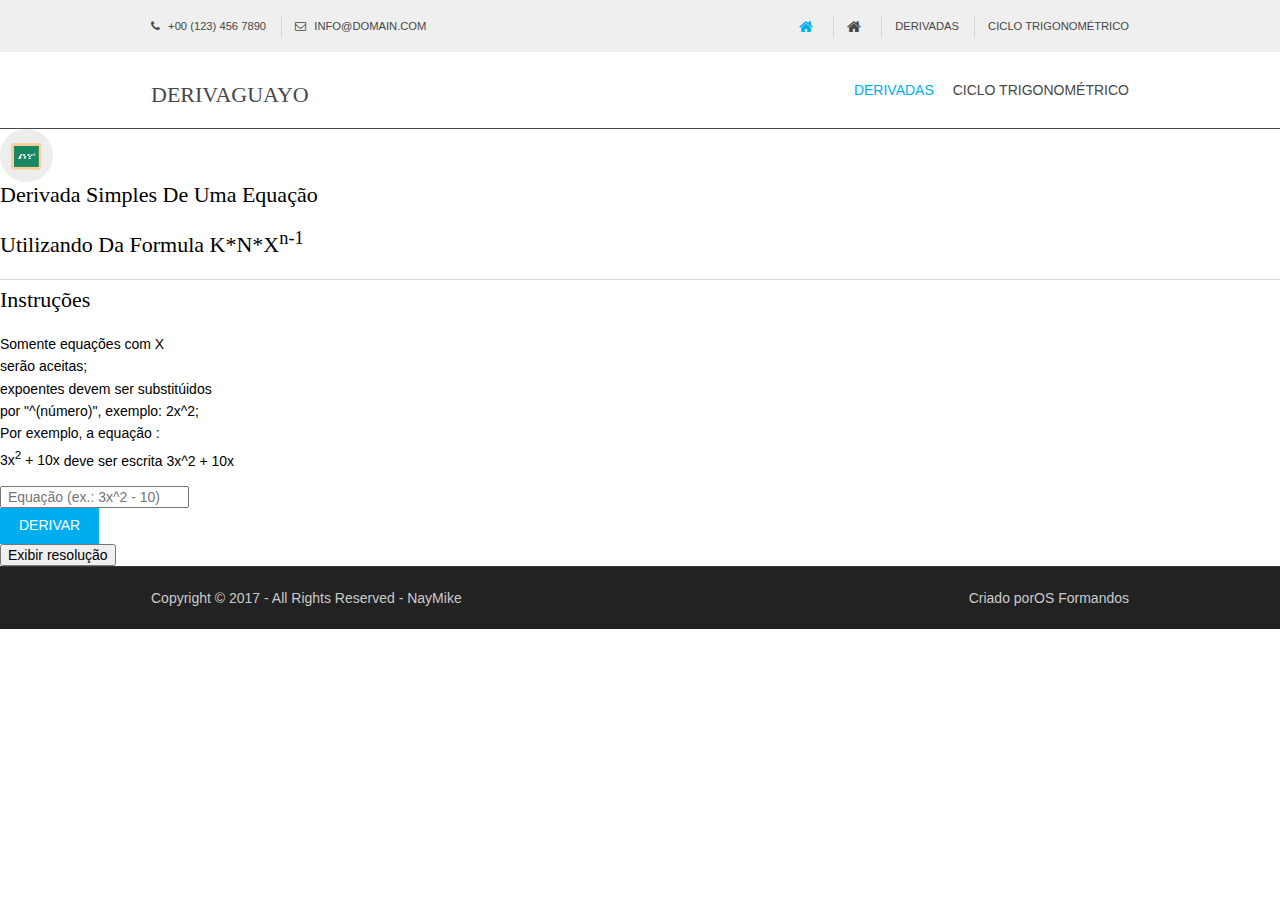
==== www/index.html @ 5c0d38d1 "Criacao Projeto official" ====
<!DOCTYPE html>
<!--
Template Name: Jeren
Author: <a href="http://www.os-templates.com/">OS Templates</a>
Author URI: http://www.os-templates.com/
Licence: Free to use under our free template licence terms
Licence URI: http://www.os-templates.com/template-terms
-->
<html lang="">
<!-- To declare your language - read more here: https://www.w3.org/International/questions/qa-html-language-declarations -->
<head>
<title>Jeren</title>
<meta charset="utf-8">
<meta name="viewport" content="width=device-width, initial-scale=1.0, maximum-scale=1.0, user-scalable=no">
<link href="layout/styles/layout.css" rel="stylesheet" type="text/css" media="all">
</head>
<body id="top">
<!-- ################################################################################################ -->
<!-- ################################################################################################ -->
<!-- ################################################################################################ -->
<div class="wrapper row0">
  <div id="topbar" class="hoc clear"> 
    <!-- ################################################################################################ -->
    <div class="fl_left">
      <ul class="nospace">
        <li><i class="fa fa-phone"></i> +00 (123) 456 7890</li>
        <li><i class="fa fa-envelope-o"></i> info@domain.com</li>
      </ul>
    </div>
    <div class="fl_right">
      <ul class="nospace">
        <li><a href="#"><i class="fa fa-lg fa-home"></i></a></li>
       <li><a href="#"><i class="fa fa-lg fa-home"></i></a></li>
        <li><a href="index.html">Derivadas</a></li>
        <li><a href="./ciclotrigonometrico/calculo-trigonometrico.html">Ciclo Trigonométrico</a></li>
      </ul>
    </div>
    <!-- ################################################################################################ -->
  </div>
</div>
<!-- ################################################################################################ -->
<!-- ################################################################################################ -->
<!-- ################################################################################################ -->
<div class="wrapper row1">
  <header id="header" class="hoc clear"> 
    <!-- ################################################################################################ -->
    <div id="logo" class="fl_left">
      <h1><a href="index.html">DerivaGuayo</a></h1>
    </div>
    <nav id="mainav" class="fl_right">
      <ul class="clear">
        <li class="active"><a href="index.html">Derivadas</a></li>
        <li><a class="active" href="./ciclotrigonometrico/calculo-trigonometrico.html">Ciclo Trigonométrico</a></li>
      </ul>
    </nav>
    <!-- ################################################################################################ -->
  </header>
</div>
<!-- ################################################################################################ -->
<!-- ################################################################################################ -->
<!-- ################################################################################################ -->

<!-- ################################################################################################ -->
<!-- ################################################################################################ -->
<!-- ################################################################################################ -->
<div class="wrapper row3">
  
</div>
<!-- ################################################################################################ -->
<!-- ################################################################################################ -->
<!-- ################################################################################################ -->

<!-- ################################################################################################ -->
<!-- ################################################################################################ -->
<!-- ################################################################################################ -->

<!-- ################################################################################################ -->
<!-- ################################################################################################ -->
<!-- ################################################################################################ -->
<div id="container">
  <img src="presets/ico.png" alt="">

  <div class="titulo">
    <h1>Derivada Simples de uma Equação</h1>
    <h4>Utilizando da formula k*n*x<sup>n-1</sup></h4>
  </div>

  <hr>

  <div class="demo">
    <h2>Instruções</h2> <!-- resolucao e derivada -->
    <p> 
    Somente equações com X <br>
    serão aceitas; <br>
    expoentes devem ser substitúidos <br>
    por "^(número)", exemplo: 2x^2; <br>
    Por exemplo, a equação : <br>
    <span class="exemplo"> 3x<sup>2</sup> + 10x</span> deve ser escrita <span class="exemplo">3x^2 + 10x</span>

    </p>
  </div>
  
  <div class="info">
      <input id="inputEq" type="text" placeholder=" Equação (ex.: 3x^2 - 10)">
      <button class="btn" onclick="doit()">Derivar</button>
  </div>
  
  <div id="final"></div>

  <div class="btnwrap">
    <button class="btn-large" id="resol" onclick="toggleResolucao()">Exibir resolução</button>
  </div>

  <div id="rewrap">
  <div id="resolucao">
    
      <div id="parte1"></div>
      <div id="parte2"></div>
      
    </div>
    </div>
</div>
  
  <script src="script.js"></script>
</body>
<!-- ################################################################################################ -->
<!-- ################################################################################################ -->
<!-- ################################################################################################ -->
<div class="wrapper row5">
  <div id="copyright" class="hoc clear"> 
    <!-- ################################################################################################ -->
    <p class="fl_left">Copyright &copy; 2017 - All Rights Reserved - <a href="#">NayMike</a></p>
    <p class="fl_right">Criado por<a target="_blank" href="http://www.os-templates.com/" title="Free Website Templates">OS Formandos</a></p>
    <!-- ################################################################################################ -->
  </div>
</div>
<!-- ################################################################################################ -->
<!-- ################################################################################################ -->
<!-- ################################################################################################ -->
<a id="backtotop" href="#top"><i class="fa fa-chevron-up"></i></a>
<!-- JAVASCRIPTS -->
<script src="layout/scripts/jquery.min.js"></script>
<script src="layout/scripts/jquery.backtotop.js"></script>
<script src="layout/scripts/jquery.mobilemenu.js"></script>
<script src="layout/scripts/jquery.flexslider-min.js"></script>
</body>
</html>
---- www/layout/styles/layout.css ----
@charset "utf-8";
/*
Template Name: Jeren
Author: <a href="http://www.os-templates.com/">OS Templates</a>
Author URI: http://www.os-templates.com/
Licence: Free to use under our free template licence terms
Licence URI: http://www.os-templates.com/template-terms
File: Layout CSS
*/

@import url("font-awesome.min.css");
@import url("custom.flexslider.css");
@import url("framework.css");

/* Rows
--------------------------------------------------------------------------------------------------------------- */
.row0, .row0 a{}
.row1{border-bottom:1px solid;}
.row2{border-bottom:1px solid;}
.row3, .row3 a{}
.row4, .row4 a{}
.row5{border-top:1px solid;}


/* Top Bar
--------------------------------------------------------------------------------------------------------------- */
#topbar{padding:15px 0; font-size:.8rem; text-transform:uppercase;}

#topbar *{margin:0;}
#topbar ul li{display:inline-block; margin-right:10px; padding-right:15px; border-right:1px solid;}
#topbar ul li:last-child{margin-right:0; padding-right:0; border-right:none;}
#topbar i{margin:0 5px 0 0; line-height:normal;}


/* Header
--------------------------------------------------------------------------------------------------------------- */
#header{}

#header #logo{margin:30px 0 0 0;}
#header #logo h1{margin:0; padding:0; font-size:22px; text-transform:uppercase;}


/* Page Intro
--------------------------------------------------------------------------------------------------------------- */
#pageintro{padding:150px 0;}

#pageintro li article{display:block; max-width:75%; margin:0 auto; text-align:center;}
#pageintro li article *{margin:0;}
#pageintro li p:first-of-type{margin-bottom:10px; font-style:italic;}
#pageintro li .heading{margin-bottom:30px; font-size:3rem; word-wrap:break-word;}
#pageintro li p:nth-of-type(2){line-height:1.5rem;}
#pageintro li footer{margin-top:40px;}


/* Content Area
--------------------------------------------------------------------------------------------------------------- */
.container{padding:80px 0;}

/* Content */
.container .content{}

.sectiontitle{display:block; max-width:65%; margin:0 auto 60px; text-align:center;}
.sectiontitle *{margin:0;}

.services li:nth-child(-n+3){margin-bottom:50px;}/* Adds bottom margin to the first three elements only */
.services > li:last-child{margin-bottom:0;}/* Used when elements stack in small viewports */
.services article{display:block; text-align:center;}
.services article *{margin:0 0 15px 0;}
.services article > :last-child{margin-bottom:0;}
.services article .heading{font-size:1.2rem;}

.logos li:last-child{margin-bottom:0;}/* Used when elements stack in small viewports */
.logos li a{display:inline-block; max-width:100%;}

.excerpt{display:inline-block; width:100%; max-width:320px; padding-bottom:20px;}
.excerpt img{}
.excerpt .excerpttxt{display:block; position:relative; max-width:84%; margin:-40px auto; padding:20px; text-align:center;}
.excerpt .excerpttxt > ul{margin:0 0 15px 0; padding:0; font-size:.8rem;}
.excerpt .excerpttxt > ul li{display:inline-block; margin-right:8px;}
.excerpt .excerpttxt > ul li:first-child::after{margin-left:10px; content:"|";}
.excerpt .excerpttxt > ul li:last-child{margin-right:0;}
.excerpt .heading{margin:0 0 30px 0;}
.excerpt p:last-of-type{margin:0; padding:0;}

/* Comments */
#comments ul{margin:0 0 40px 0; padding:0; list-style:none;}
#comments li{margin:0 0 10px 0; padding:15px;}
#comments .avatar{float:right; margin:0 0 10px 10px; padding:3px; border:1px solid;}
#comments address{font-weight:bold;}
#comments time{font-size:smaller;}
#comments .comcont{display:block; margin:0; padding:0;}
#comments .comcont p{margin:10px 5px 10px 0; padding:0;}

#comments form{display:block; width:100%;}
#comments input, #comments textarea{width:100%; padding:10px; border:1px solid;}
#comments textarea{overflow:auto;}
#comments div{margin-bottom:15px;}
#comments input[type="submit"], #comments input[type="reset"]{display:inline-block; width:auto; min-width:150px; margin:0; padding:8px 5px; cursor:pointer;}

/* Sidebar */
.container .sidebar{}

.sidebar .sdb_holder{margin-bottom:50px;}
.sidebar .sdb_holder:last-child{margin-bottom:0;}


/* Footer
--------------------------------------------------------------------------------------------------------------- */
#footer{padding:80px 0;}

#footer .heading{margin-bottom:50px; font-size:1.2rem;}

#footer .linklist li{display:block; margin-bottom:15px; padding:0 0 15px 0; border-bottom:1px solid;}
#footer .linklist li:last-child{margin:0; padding:0; border:none;}
#footer .linklist li::before, #footer .linklist li::after{display:table; content:"";}
#footer .linklist li, #footer .linklist li::after{clear:both;}

#footer .contact{}
#footer .contact.linklist li, #footer .contact.linklist li:last-child{position:relative; padding-left:40px;}
#footer .contact li *{margin:0; padding:0; line-height:1.6;}
#footer .contact li i{display:block; position:absolute; top:0; left:0; width:30px; font-size:16px; text-align:center;}

#footer input, #footer button{border:1px solid;}
#footer input{display:block; width:100%; padding:8px;}
#footer button{padding:8px 18px 10px; text-transform:uppercase; font-weight:700; cursor:pointer;}


/* Copyright
--------------------------------------------------------------------------------------------------------------- */
#copyright{padding:20px 0;}
#copyright *{margin:0; padding:0;}


/* Transition Fade
This gives a smooth transition to "ALL" elements used in the layout - other than the navigation form used in mobile devices
If you don't want it to fade all elements, you have to list the ones you want to be faded individually
Delete it completely to stop fading
--------------------------------------------------------------------------------------------------------------- */
*, *::before, *::after{transition:all .28s ease-in-out;}
#mainav form *{transition:none !important;}


/* ------------------------------------------------------------------------------------------------------------ */
/* ------------------------------------------------------------------------------------------------------------ */
/* ------------------------------------------------------------------------------------------------------------ */
/* ------------------------------------------------------------------------------------------------------------ */
/* ------------------------------------------------------------------------------------------------------------ */


/* Navigation
--------------------------------------------------------------------------------------------------------------- */
nav ul, nav ol{margin:0; padding:0; list-style:none;}

#mainav, #breadcrumb, .sidebar nav{line-height:normal;}
#mainav .drop::after, #mainav li li .drop::after, #breadcrumb li a::after, .sidebar nav a::after{position:absolute; font-family:"FontAwesome"; font-size:10px; line-height:10px;}

/* Top Navigation */
#mainav{}
#mainav ul{text-transform:uppercase;}
#mainav ul ul{z-index:9999; position:absolute; width:180px; text-transform:none;}
#mainav ul ul ul{left:180px; top:0;}
#mainav li{display:inline-block; position:relative; margin:0 15px 0 0; padding:0;}
#mainav li:last-child{margin-right:0;}
#mainav li li{width:100%; margin:0;}
#mainav li a{display:block; padding:30px 0;}
#mainav li li a{border:solid; border-width:0 0 1px 0;}
#mainav .drop{padding-left:15px;}
#mainav li li a, #mainav li li .drop{display:block; margin:0; padding:10px 15px;}
#mainav .drop::after, #mainav li li .drop::after{content:"\f0d7";}
#mainav .drop::after{top:35px; left:5px;}
#mainav li li .drop::after{top:15px; left:5px;}
#mainav ul ul{visibility:hidden; opacity:0;}
#mainav ul li:hover > ul{visibility:visible; opacity:1;}

#mainav form{display:none; margin:0; padding:0;}
#mainav form select, #mainav form select option{display:block; cursor:pointer; outline:none;}
#mainav form select{width:100%; padding:5px; border:none;}
#mainav form select option{margin:5px; padding:0; border:none;}

/* Breadcrumb */
#breadcrumb{padding:120px 0 15px;}
#breadcrumb ul{margin:0; padding:0; list-style:none; text-transform:uppercase;}
#breadcrumb li{display:inline-block; margin:0 6px 0 0; padding:0;}
#breadcrumb li a{display:block; position:relative; margin:0; padding:0 12px 0 0; font-size:12px;}
#breadcrumb li a::after{top:3px; right:0; content:"\f101";}
#breadcrumb li:last-child a{margin:0; padding:0;}
#breadcrumb li:last-child a::after{display:none;}

/* Sidebar Navigation */
.sidebar nav{display:block; width:100%;}
.sidebar nav li{margin:0 0 3px 0; padding:0;}
.sidebar nav a{display:block; position:relative; margin:0; padding:5px 10px 5px 15px; text-decoration:none; border:solid; border-width:0 0 1px 0;}
.sidebar nav a::after{top:9px; left:5px; content:"\f101";}
.sidebar nav ul ul a{padding-left:35px;}
.sidebar nav ul ul a::after{left:25px;}
.sidebar nav ul ul ul a{padding-left:55px;}
.sidebar nav ul ul ul a::after{left:45px;}

/* Pagination */
.pagination{display:block; width:100%; text-align:center; clear:both;}
.pagination li{display:inline-block; margin:0 2px 0 0;}
.pagination li:last-child{margin-right:0;}
.pagination a, .pagination strong{display:block; padding:8px 11px; border:1px solid; background-clip:padding-box; font-weight:normal;}

/* Back to Top */
#backtotop{z-index:999; display:inline-block; position:fixed; visibility:hidden; bottom:20px; right:20px; width:36px; height:36px; line-height:36px; font-size:16px; text-align:center; opacity:.2;}
#backtotop i{display:block; width:100%; height:100%; line-height:inherit;}
#backtotop.visible{visibility:visible; opacity:.5;}
#backtotop:hover{opacity:1;}


/* Tables
--------------------------------------------------------------------------------------------------------------- */
table, th, td{border:1px solid; border-collapse:collapse; vertical-align:top;}
table, th{table-layout:auto;}
table{width:100%; margin-bottom:15px;}
th, td{padding:5px 8px;}
td{border-width:0 1px;}


/* Gallery
--------------------------------------------------------------------------------------------------------------- */
#gallery{display:block; width:100%; margin-bottom:50px;}
#gallery figure figcaption{display:block; width:100%; clear:both;}
#gallery li{margin-bottom:30px;}


/* Font Awesome Social Icons
--------------------------------------------------------------------------------------------------------------- */
.faico{margin:0; padding:0; list-style:none;}
.faico li{display:inline-block; margin:8px 5px 0 0; padding:0; line-height:normal;}
.faico li:last-child{margin-right:0;}
.faico a{display:inline-block; width:36px; height:36px; line-height:36px; font-size:18px; text-align:center;}

.faico a{color:#inherit; background-color:#353535;}
.faico a:hover{color:#FFFFFF;}

.faicon-dribble:hover{background-color:#EA4C89;}
.faicon-facebook:hover{background-color:#3B5998;}
.faicon-google-plus:hover{background-color:#DB4A39;}
.faicon-linkedin:hover{background-color:#0E76A8;}
.faicon-twitter:hover{background-color:#00ACEE;}
.faicon-vk:hover{background-color:#4E658E;}


/* ------------------------------------------------------------------------------------------------------------ */
/* ------------------------------------------------------------------------------------------------------------ */
/* ------------------------------------------------------------------------------------------------------------ */
/* ------------------------------------------------------------------------------------------------------------ */
/* ------------------------------------------------------------------------------------------------------------ */


/* Colours
--------------------------------------------------------------------------------------------------------------- */
body{color:#000000; background-color:#FFFFFF;}
a{color:#00ADEF;}
a:active, a:focus{background:transparent;}/* IE10 + 11 Bugfix - prevents grey background */
hr, .borderedbox{border-color:#D7D7D7;}
label span{color:#FF0000; background-color:inherit;}
input:focus, textarea:focus, *:required:focus{border-color:#00ADEF;}

.overlay{color:#FFFFFF; background-color:inherit;}
.overlay::after{color:inherit; background-color:rgba(0,0,0,.55);}
.overlay.light{color:#474747;}
.overlay.light::after{background-color:rgba(255,255,255,.9);}

.btn, .btn.inverse:hover{color:#FFFFFF; background-color:#00ADEF; border-color:#00ADEF;}
.btn:hover, .btn.inverse{color:inherit; background-color:transparent; border-color:inherit;}

blockquote::before{color:rgba(255,255,255,.2);}

.icon{color:#00ADEF; border-color:#D7D7D7;}
a > .icon:hover, .services article:hover .icon{color:#FFFFFF; background-color:#00ADEF; border-color:#00ADEF;}


/* Rows */
.row0, .row0 a{color:#474747; background-color:#EFEFEF;}
.row1{color:#474747; background-color:#FFFFFF;}
.row2{color:#474747; background-color:#EFEFEF; border-color:#D7D7D7;}
.row3{color:#474747; background-color:#FFFFFF;}
.row4{color:#CBCBCB; background-color:#222222;}
.row5, .row5 a{color:#CBCBCB; background-color:#222222;}
.row5{border-color:rgba(255,255,255,.1);}


/* Top Bar */
#topbar ul li{border-color:rgba(0,0,0,.1);}
#topbar > div:last-of-type li:first-child a{color:#00ADEF;}


/* Header */
#header #logo a{color:inherit;}


/* Content Area */
.excerpt .excerpttxt{color:inherit; background-color:#FFFFFF;}


/* Footer */
#footer .heading{color:#FFFFFF;}
#footer hr, #footer .borderedbox, #footer .linklist li{border-color:rgba(255,255,255,.1);}

#footer input, #footer button{border-color:transparent;}
#footer input{color:#FFFFFF; background-color:#353535;}
#footer input:focus{border-color:#00ADEF;}
#footer button{color:#FFFFFF; background-color:#00ADEF;}


/* Navigation */
#mainav li a{color:inherit;}
#mainav .active a, #mainav a:hover, #mainav li:hover > a{color:#00ADEF; background-color:inherit;}
#mainav li li a, #mainav .active li a{color:#FFFFFF; background-color:rgba(0,0,0,.6); border-color:rgba(0,0,0,.6);}
#mainav li li:hover > a, #mainav .active .active > a{color:#FFFFFF; background-color:#00ADEF;}
#mainav form select{color:#FFFFFF; background-color:#000000;}

#breadcrumb a{color:inherit; background-color:inherit;}
#breadcrumb li:last-child a{color:#00ADEF;}

.container .sidebar nav a{color:inherit; border-color:#D7D7D7;}
.container .sidebar nav a:hover{color:#00ADEF;}

.pagination a, .pagination strong{border-color:#D7D7D7;}
.pagination .current *{color:#FFFFFF; background-color:#00ADEF;}

#backtotop{color:#FFFFFF; background-color:#00ADEF;}


/* Tables + Comments */
table, th, td, #comments .avatar, #comments input, #comments textarea{border-color:#D7D7D7;}
#comments input:focus, #comments textarea:focus, #comments *:required:focus{border-color:#00ADEF;}
th{color:#FFFFFF; background-color:#373737;}
tr, #comments li, #comments input[type="submit"], #comments input[type="reset"]{color:inherit; background-color:#FBFBFB;}
tr:nth-child(even), #comments li:nth-child(even){color:inherit; background-color:#F7F7F7;}
table a, #comments a{background-color:inherit;}


/* ------------------------------------------------------------------------------------------------------------ */
/* ------------------------------------------------------------------------------------------------------------ */
/* ------------------------------------------------------------------------------------------------------------ */
/* ------------------------------------------------------------------------------------------------------------ */
/* ------------------------------------------------------------------------------------------------------------ */


/* Media Queries
--------------------------------------------------------------------------------------------------------------- */
@-ms-viewport{width:device-width;}


/* Max Wrapper Width - Laptop, Desktop etc.
--------------------------------------------------------------------------------------------------------------- */
@media screen and (min-width:978px){
	.hoc{max-width:978px;}
}


/* Mobile Devices
--------------------------------------------------------------------------------------------------------------- */
@media screen and (max-width:900px){
	.hoc{max-width:90%;}

	#topbar{}

	#header{padding:30px 0 15px;}
	#header #logo{margin:0;}

	#mainav{}
	#mainav ul{display:none;}
	#mainav form{display:block;}

	#breadcrumb{}

	.container{}
	#comments input[type="reset"]{margin-top:10px;}
	.pagination li{display:inline-block; margin:0 5px 5px 0;}

	#footer{}

	#copyright{}
	#copyright p:first-of-type{margin-bottom:10px;}
}


@media screen and (max-width:750px){
	.imgl, .imgr{display:inline-block; float:none; margin:0 0 10px 0;}
	.fl_left, .fl_right{display:block; float:none;}
	.group .group > *:last-child, .clear .clear > *:last-child, .clear .group > *:last-child, .group .clear > *:last-child{margin-bottom:0;}/* Experimental - Needs more testing in different situations, stops double margin when stacking */
	.one_half, .one_third, .two_third, .one_quarter, .two_quarter, .three_quarter{display:block; float:none; width:auto; margin:0 0 50px 0; padding:0;}

	#topbar{padding-top:15px; text-align:center;}
	#topbar ul{margin:0 0 15px 0; line-height:normal;}

	#header{text-align:center;}
	#header #logo{margin-bottom:15px;}

	.sectiontitle{max-width:none; text-align:left;}
}


@media screen and (max-width:450px){
	#topbar ul li{margin-bottom:2px; padding-right:0; border-right:none;}
}


/* Other
--------------------------------------------------------------------------------------------------------------- */
@media screen and (max-width:650px){
	.scrollable{display:block; width:100%; margin:0 0 30px 0; padding:0 0 15px 0; overflow:auto; overflow-x:scroll;}
	.scrollable table{margin:0; padding:0; white-space:nowrap;}

	.inline li{display:block; margin-bottom:10px;}
	.pushright li{margin-right:0;}

	.font-x2{font-size:1.4rem;}
	.font-x3{font-size:1.6rem;}

	#pageintro li article{max-width:none; width:100%;}
	#pageintro li .heading{font-size:1.6rem;}
}
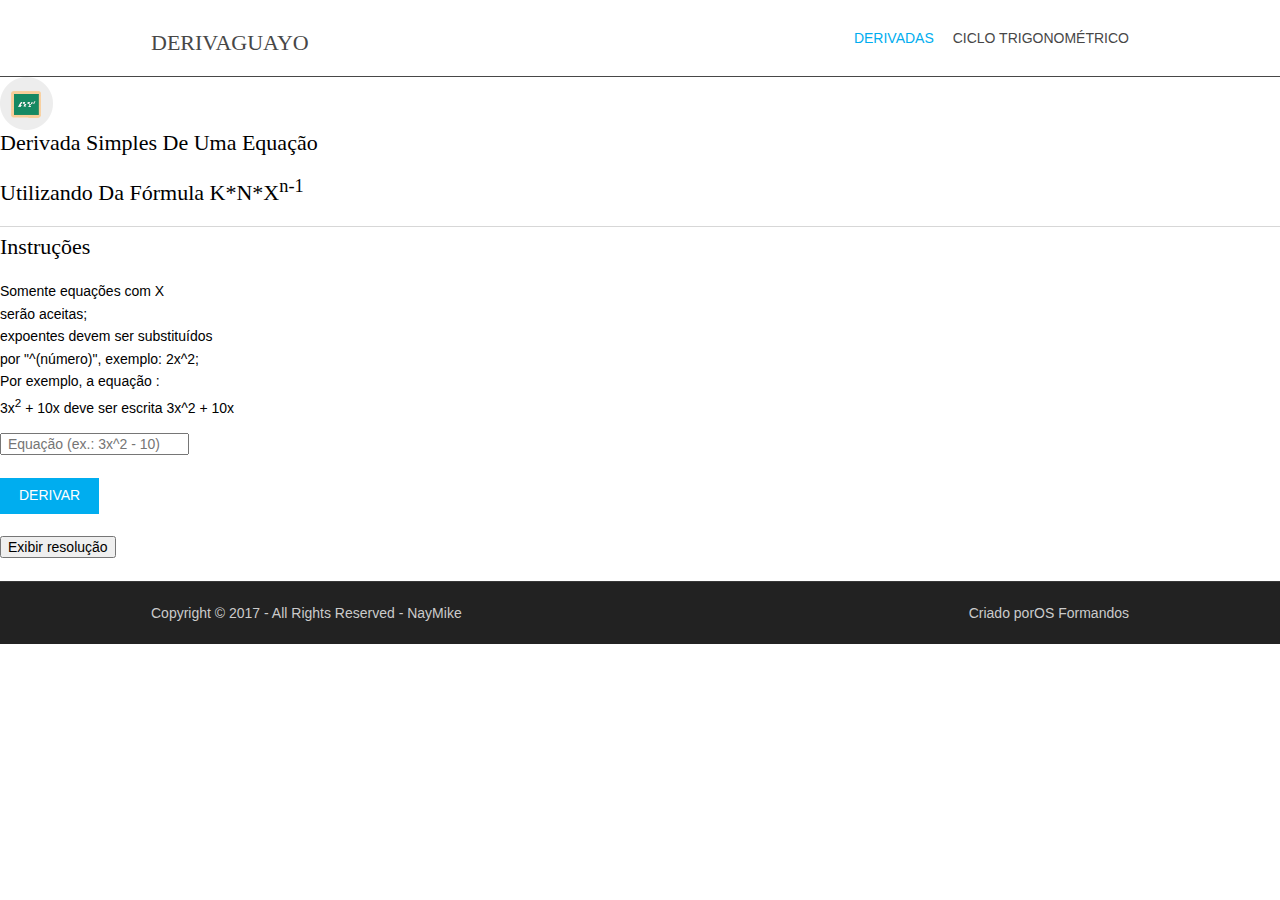
==== commit 2fcbc5df: "Correção no Seno de 90 e congruentes" ====
--- a/www/index.html
+++ b/www/index.html
@@ -1,88 +1,41 @@
 <!DOCTYPE html>
-<!--
-Template Name: Jeren
-Author: <a href="http://www.os-templates.com/">OS Templates</a>
-Author URI: http://www.os-templates.com/
-Licence: Free to use under our free template licence terms
-Licence URI: http://www.os-templates.com/template-terms
--->
 <html lang="">
-<!-- To declare your language - read more here: https://www.w3.org/International/questions/qa-html-language-declarations -->
 <head>
-<title>Jeren</title>
+<title>DerivaGuayo</title>
 <meta charset="utf-8">
 <meta name="viewport" content="width=device-width, initial-scale=1.0, maximum-scale=1.0, user-scalable=no">
 <link href="layout/styles/layout.css" rel="stylesheet" type="text/css" media="all">
+<link rel="icon" href="paraguay.png" type="image/x-icon" />
+<link rel="shortcut icon" href="paraguay.png" type="image/x-icon" />
+  <icon src="paraguay.png" />
+
 </head>
 <body id="top">
-<!-- ################################################################################################ -->
-<!-- ################################################################################################ -->
-<!-- ################################################################################################ -->
-<div class="wrapper row0">
-  <div id="topbar" class="hoc clear"> 
-    <!-- ################################################################################################ -->
-    <div class="fl_left">
-      <ul class="nospace">
-        <li><i class="fa fa-phone"></i> +00 (123) 456 7890</li>
-        <li><i class="fa fa-envelope-o"></i> info@domain.com</li>
-      </ul>
-    </div>
-    <div class="fl_right">
-      <ul class="nospace">
-        <li><a href="#"><i class="fa fa-lg fa-home"></i></a></li>
-       <li><a href="#"><i class="fa fa-lg fa-home"></i></a></li>
-        <li><a href="index.html">Derivadas</a></li>
-        <li><a href="./ciclotrigonometrico/calculo-trigonometrico.html">Ciclo Trigonométrico</a></li>
-      </ul>
-    </div>
-    <!-- ################################################################################################ -->
+
+  <div class="wrapper row1">
+    <header id="header" class="hoc clear"> 
+      <div id="logo" class="fl_left">
+        <h1><a href="index.html">DerivaGuayo</a></h1>
+      </div>
+      <nav id="mainav" class="fl_right">
+        <ul class="clear">
+          <li class="active"><a href="index.html">Derivadas</a></li>
+          <li><a class="active" href="./ciclotrigonometrico/calculo-trigonometrico.html">Ciclo Trigonométrico</a></li>
+        </ul>
+      </nav>
+    </header>
   </div>
-</div>
-<!-- ################################################################################################ -->
-<!-- ################################################################################################ -->
-<!-- ################################################################################################ -->
-<div class="wrapper row1">
-  <header id="header" class="hoc clear"> 
-    <!-- ################################################################################################ -->
-    <div id="logo" class="fl_left">
-      <h1><a href="index.html">DerivaGuayo</a></h1>
-    </div>
-    <nav id="mainav" class="fl_right">
-      <ul class="clear">
-        <li class="active"><a href="index.html">Derivadas</a></li>
-        <li><a class="active" href="./ciclotrigonometrico/calculo-trigonometrico.html">Ciclo Trigonométrico</a></li>
-      </ul>
-    </nav>
-    <!-- ################################################################################################ -->
-  </header>
-</div>
-<!-- ################################################################################################ -->
-<!-- ################################################################################################ -->
-<!-- ################################################################################################ -->
 
-<!-- ################################################################################################ -->
-<!-- ################################################################################################ -->
-<!-- ################################################################################################ -->
 <div class="wrapper row3">
   
 </div>
-<!-- ################################################################################################ -->
-<!-- ################################################################################################ -->
-<!-- ################################################################################################ -->
 
-<!-- ################################################################################################ -->
-<!-- ################################################################################################ -->
-<!-- ################################################################################################ -->
-
-<!-- ################################################################################################ -->
-<!-- ################################################################################################ -->
-<!-- ################################################################################################ -->
 <div id="container">
   <img src="presets/ico.png" alt="">
 
   <div class="titulo">
     <h1>Derivada Simples de uma Equação</h1>
-    <h4>Utilizando da formula k*n*x<sup>n-1</sup></h4>
+    <h4>Utilizando da fórmula k*n*x<sup>n-1</sup></h4>
   </div>
 
   <hr>
@@ -92,7 +45,7 @@
     <p> 
     Somente equações com X <br>
     serão aceitas; <br>
-    expoentes devem ser substitúidos <br>
+    expoentes devem ser substituídos <br>
     por "^(número)", exemplo: 2x^2; <br>
     Por exemplo, a equação : <br>
     <span class="exemplo"> 3x<sup>2</sup> + 10x</span> deve ser escrita <span class="exemplo">3x^2 + 10x</span>
@@ -101,14 +54,14 @@
   </div>
   
   <div class="info">
-      <input id="inputEq" type="text" placeholder=" Equação (ex.: 3x^2 - 10)">
-      <button class="btn" onclick="doit()">Derivar</button>
+      <input id="inputEq" type="text" placeholder=" Equação (ex.: 3x^2 - 10)"><br>
+      <button class="btn" onclick="doit()">Derivar</button><br>
   </div>
   
   <div id="final"></div>
-
+<br>
   <div class="btnwrap">
-    <button class="btn-large" id="resol" onclick="toggleResolucao()">Exibir resolução</button>
+    <button class="btn-large" id="resol" onclick="toggleResolucao()">Exibir resolução</button><br>
   </div>
 
   <div id="rewrap">
